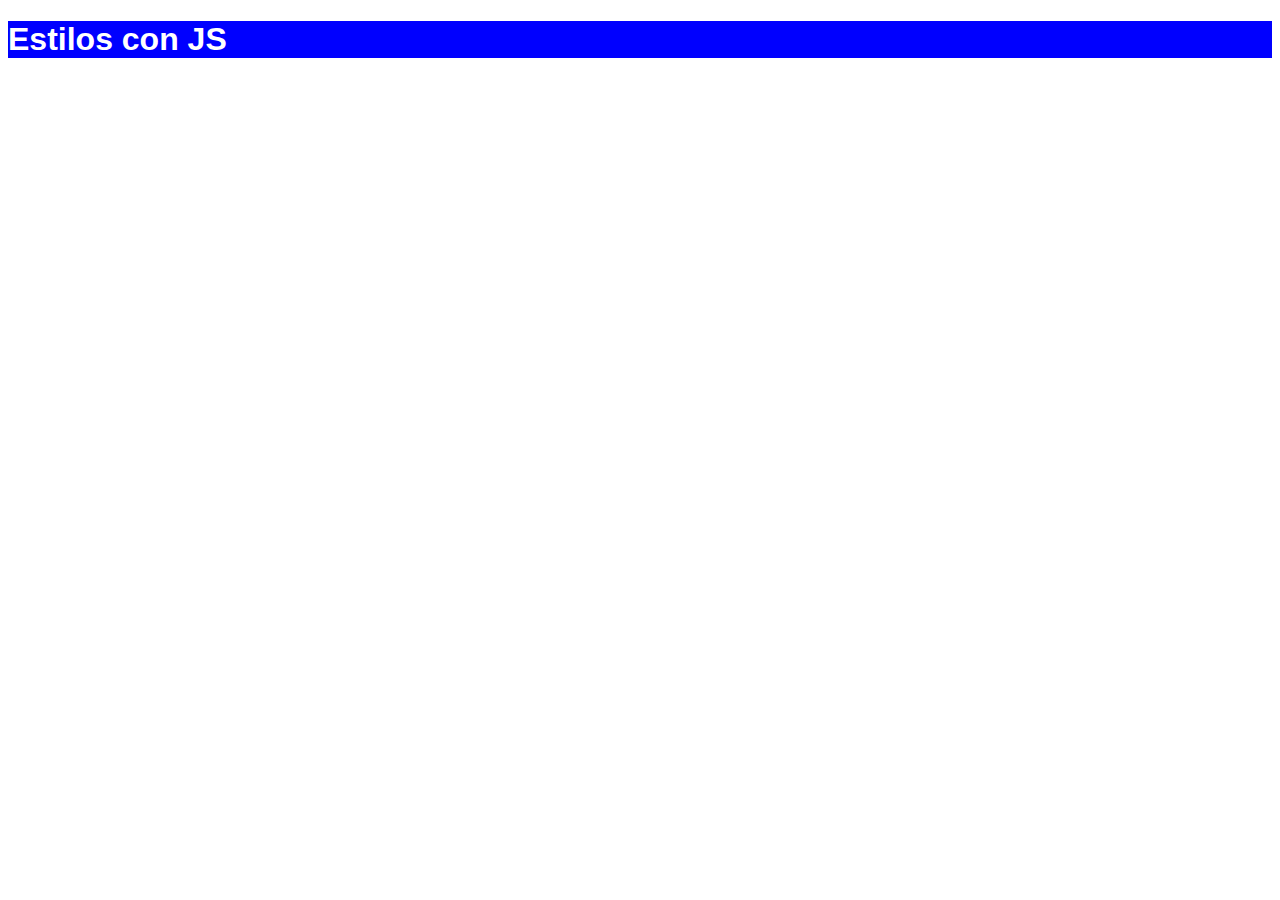
==== DOM/02-Estilos/index.html @ afc2e54b "Add files via upload" ====
<!DOCTYPE html>
<html lang="es">
<head>
    <meta charset="UTF-8">
    <meta name="viewport" content="width=device-width, initial-scale=1.0">
    <title>Document</title>
</head>
<body>
    <title>Estilos con JS</title>
    <!--Vinculamos hoja de estilos-->
    <link rel="stylesheet" href="style.css">
    <!--Vinculamos hoja de javascript-->
    <script defer src="script.js"></script>

    <h1 class="titulo" style="color:white; 
    background-color: blue;">Estilos con JS</h1>

</body>
</html>
---- DOM/02-Estilos/style.css ----
html{
    font-family: sans-serif;
}

.titulo{
    color: red;
    background-color: darkslateblue;
}
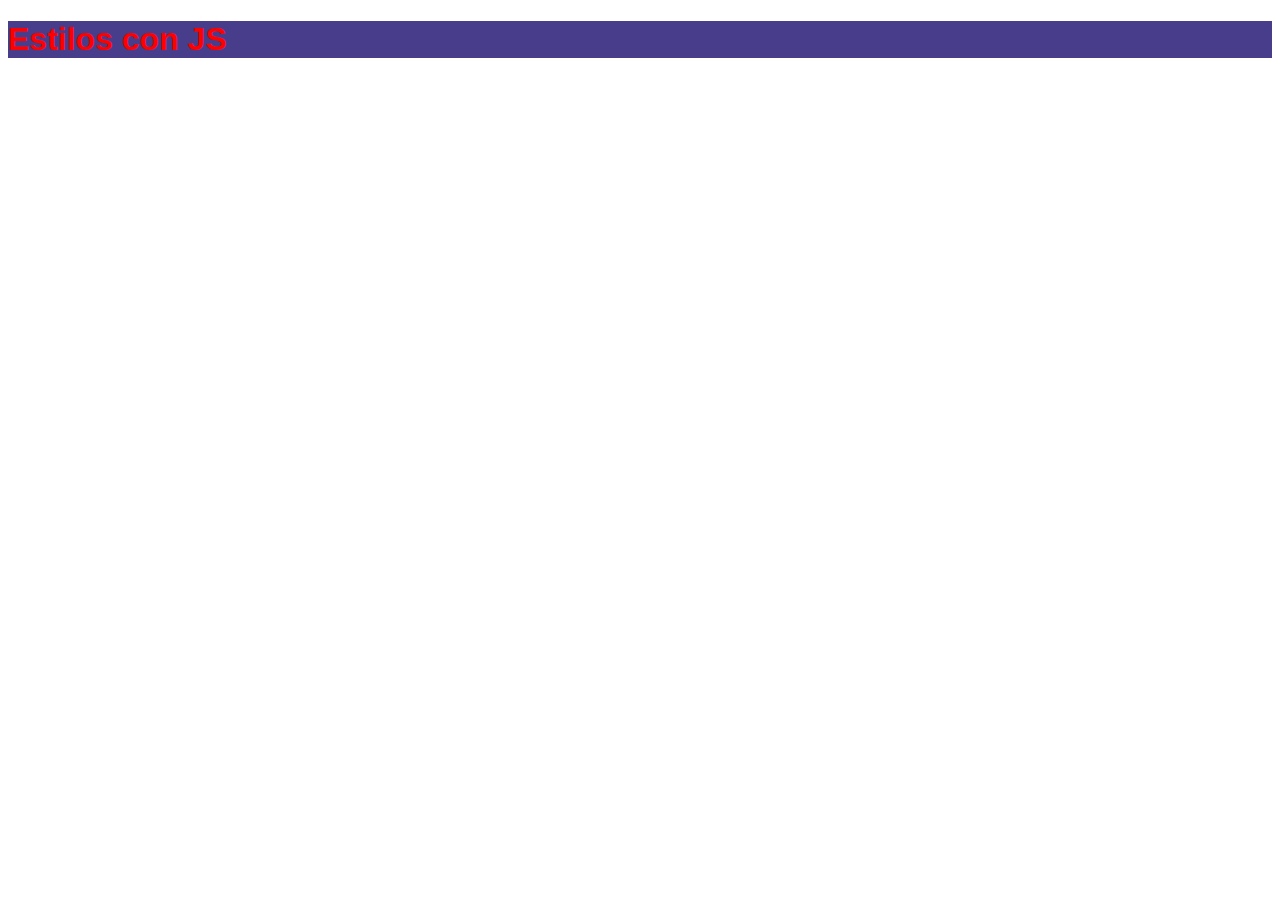
==== commit e3d09f14: ""Añadimos y eliminamos estilos"" ====
--- a/DOM/02-Estilos/index.html
+++ b/DOM/02-Estilos/index.html
@@ -16,4 +16,4 @@
     background-color: blue;">Estilos con JS</h1>
 
 </body>
-</html>+</html>
--- a/DOM/02-Estilos/style.css
+++ b/DOM/02-Estilos/style.css
@@ -4,5 +4,5 @@
 
 .titulo{
     color: red;
-    background-color: darkslateblue;
-}+    background-color: darkslateblue !important; 
+}
